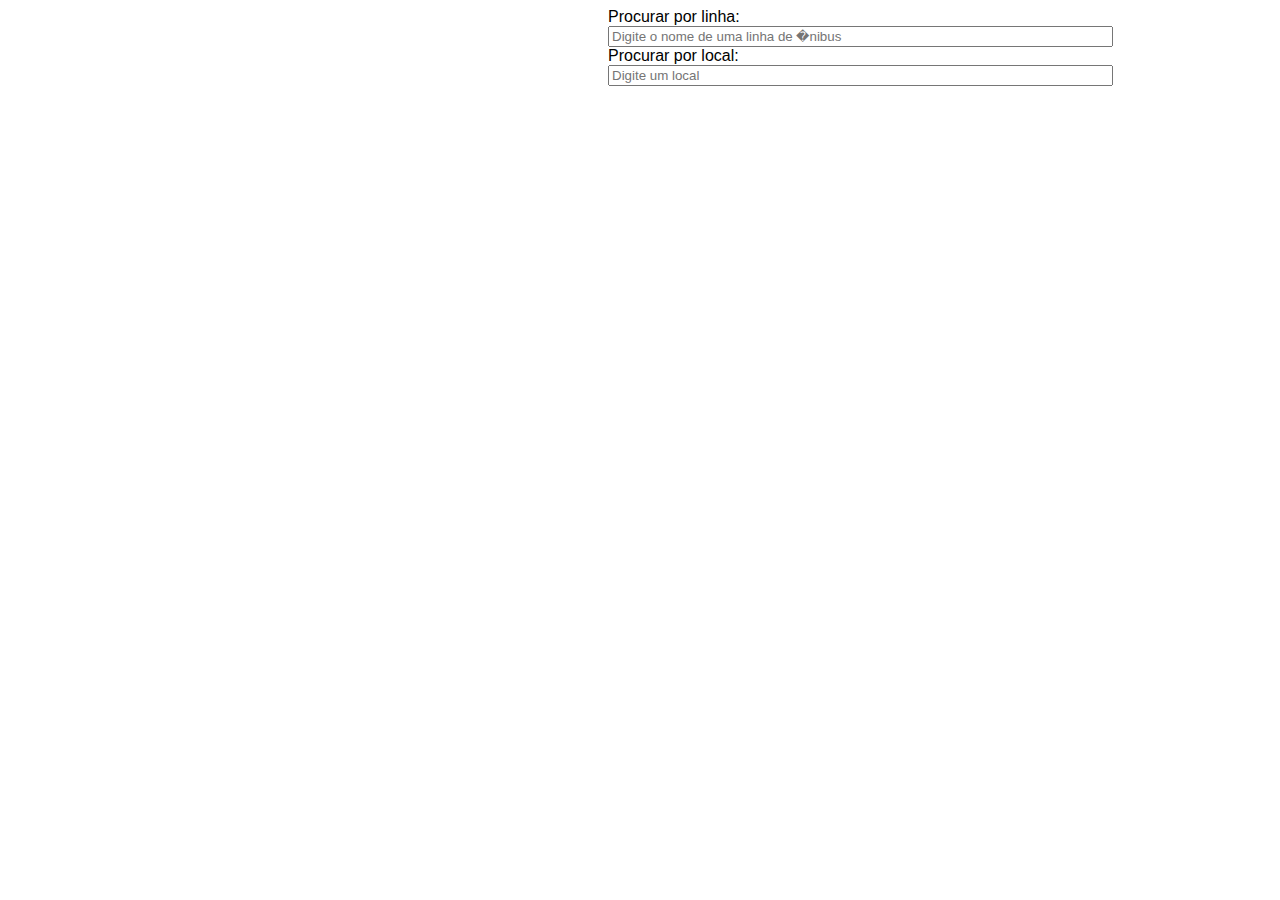
==== code/html/index.htm @ 830a0915 "First commit" ====
<html>
  <head>
	<title>PoaVis</title>
	<style>
		.map {   
					height: 500px;
					width: 600px;
			}
			.rounded { border-radius: 8px; -moz-border-radius: 8px; -webkit-border-radius: 8px; -khtml-border-radius: 8px; }
			body{
					font-family:Arial;
			}
	</style>
	<link rel="stylesheet" href="css/themes/base/jquery.ui.all.css">

    <script type="text/javascript"
	    src="http://maps.google.com/maps/api/js?sensor=false&libraries=places"></script>

	<script type="text/javascript" src="js/jquery/jquery.min.js"></script>
    	<script type="text/javascript" src="js/jquery/jquery-ui.min.js"></script>
		<script type="text/javascript" src="js/jquery/ui/jquery.ui.map.js"></script> 
		<script type="text/javascript" src="js/jquery/ui/jquery.ui.map.overlays.js"></script>
	<script type="text/javascript">

		Linha = function(){}
		
		function PoaVis()
		{
			this.linhas_cache = {};
			this.linhas_layers = {};
			this.available_colors = ['#FF0000', '#00FF00', '#0000FF'];
			this.next_available_color = 0;
		}
		
		PoaVis.prototype.initialize = function(){
			$('#map-canvas').gmap({'center':'-30.13206313822174,-51.107025146484375', 'zoom':11});
			$('#map-canvas').gmap().bind('init', function(ev, map) {
			});
			
			this.map_canvas = $('#map-canvas').gmap('get', 'map'); 
		}
		
		PoaVis.prototype.getNextAvailableColor = function(){
			if(this.next_available_color >= this.available_colors.length){
				this.next_available_color = 0;
			}
			next_color = this.available_colors[this.next_available_color++];
			return next_color;
		}
		
		
		PoaVis.prototype.cacheLines = function(){
			var _this = this;
			$.getJSON('https://www.googleapis.com/fusiontables/v1/query?sql='
					+'SELECT linha_id, onibus_id, nome,sentido '
					+'FROM 14QM1T-uEiWyA805KWvriwxvyZ-fAEDWlATABxJA&key=AIzaSyDzCqo28pFaXthYWbHulJWwg08416pd_xQ', function(data) {
				$.each(data.rows, function(index, value){
					linha_id = value[0];
					nome = value[2];
					sentido = value[3];

					_this.linhas_cache[linha_id] = new Linha();
					_this.linhas_cache[linha_id].nome = nome;
					_this.linhas_cache[linha_id].sentido = sentido;
				});
			});
		}
		
		PoaVis.prototype.setupPlacesAutocomplete = function(){
			var input = document.getElementById('searchTextField');
			var marker = new google.maps.Marker({
          		map: this.map_canvas
			});

	        var autocomplete = new google.maps.places.Autocomplete(input);
    	    autocomplete.bindTo('bounds', this.map_canvas);
			var _this = this;

        	google.maps.event.addListener(autocomplete, 'place_changed', function() {
          		var place = autocomplete.getPlace();
          		if (place.geometry.viewport) {
            		_this.map_canvas.fitBounds(place.geometry.viewport);
	          	} else {
    	        	_this.map_canvas.setCenter(place.geometry.location);
        	    	_this.map_canvas.setZoom(16);  // Why 16? Because it looks good.
          		}

	          	marker.setPosition(place.geometry.location);
	
    	      	var address = '';
        	  	if (place.address_components) {
            		address = [
              		(place.address_components[0] && place.address_components[0].short_name || ''),
	              	(place.address_components[1] && place.address_components[1].short_name || ''),
    	          	(place.address_components[2] && place.address_components[2].short_name || '')
        	    	].join(' ');
				}

        		var paradas_perto = new google.maps.FusionTablesLayer({
          			query: {
            			select: "geo",
						from: "1lKFJZk19sczADdgx3kVE2uFEd_p-dcUFIbusVWg",
						where: "ST_INTERSECTS(geo, CIRCLE(LATLNG("+place.geometry.location.lat()+","+ place.geometry.location.lng() +"),500))"
          			},
          			map: _this.map_canvas
				});
				//AIzaSyDzCqo28pFaXthYWbHulJWwg08416pd_x

			});
		}
		
		PoaVis.prototype.setupLinesAutocomplete = function(){
			var _this = this;
			$( "#linhas" ).autocomplete({   
				source:  function(request, response) {
					var ac_response = []
					$.each(_this.linhas_cache, function(linha_id, linha){
							if(linha.nome.toLowerCase().indexOf(request.term.toLowerCase()) != -1){
								text = linha.nome + " - Sentido " + linha.sentido;
								ac_response.push({label:text, value:text, id:linha_id});
							}		
					});
					response(ac_response);
				},
				select: function( event, ui ) {
				alert("LABEL=" +  ui.item.label + "/n" + "VALUE=" + ui.item.value + "/n" + "VALUEB=" + this.value+ "/n ID = "+  ui.item.id);
					linha_id = ui.item.id;
					
					this.linhas_layers[linha_id] = new google.maps.FusionTablesLayer({
						query: {
								select: 'geometria',
								from: '4493397', //linhas
								where: "linha_id=" + linha_id
						},
						map: _this.map_canvas
					});



					//TODO: 
					//clear value from linhas
					//add to table
					//make add more than one fusion table layer
					//status when loading line
				}		
			});
		}
		
			//--------------------------------------------------------------------------------------------------
			// menu
			//--------------------------------------------------------------------------------------------------
			
			// TODO: complete overlay
			// https://developers.google.com/maps/documentation/javascript/overlays#CustomOverlays
			function Menu(menu_div){
				this.ts = null;
				this.menu_div = menu_div;
				this.items = [];
			}

			Menu.prototype =  new google.maps.OverlayView();

			Menu.prototype.onAdd = function(){
			  this.menu_div = $('<div class="item '+item.cl+'">'+item.label+'</div>');
			  var panes = this.getPanes();
			  $(panes.overlayLayer).append(menu_div);
				
			}
 
			// add item
			Menu.prototype.add = function(label, cl, fnc){
				this.items.push({
					label:label,
					fnc:fnc,
					cl:cl
				});
			}
			Menu.prototype.draw = function(){
			  var overlayProjection = this.getProjection();

			  // Retrieve the southwest and northeast coordinates of this overlay
			  // in latlngs and convert them to pixels coordinates.
			  // We'll use these coordinates to resize the DIV.
			  var sw = overlayProjection.fromLatLngToDivPixel(this.bounds_.getSouthWest());
			  var ne = overlayProjection.fromLatLngToDivPixel(this.bounds_.getNorthEast());


				menu_div.offset({ top: ne.y, left: sw.x})
					
			}
	
			Menu.prototype.hide = function() {
			  if (this.menu_div) {
			    	this.menu_div.hide();
  				}
			}

			Menu.prototype.show = function() {
			  if (this.menu_div) {
			    	this.menu_div.show();
  				}
			}
		


		$(function() { 

			var poaMap = new PoaVis();
			
			poaMap.initialize();

			//create cache
			poaMap.cacheLines();

			poaMap.setupPlacesAutocomplete();

			poaMap.setupLinesAutocomplete();


			/*
			var menu = new Menu(map_canvas);
			menu.add('Direction to here', 'itemB',
			function(){
				alert("Test");
			});
			

			//--------------------------------------------------------------------------------------------------
			google.maps.event.addListener(map_canvas, 'rightclick', function(event) {
				current = event;
				menu.show();
 			});

*/



	});


    </script>
  </head>
  <body>
	<div>
		<div id="map-canvas" class="map rounded" style="float:left"></div>
		<div style="float:left;width:50%;">
			<div style="float:left;clear:left">
				<div style="float:left">
					<label for="linhas">Procurar por linha:</label>
				</div>
				<div style="float:left">
					<input id="linhas" type="text" size="60" placeholder="Digite o nome de uma linha de �nibus" autocomplete="off"/>
				</div>
			</div>
			<div style="float:left;clear:left">
				<div style="float:left">
					Procurar por local:
				</div>
				<div style="float:left">
					<input id="searchTextField" type="text" size="60" placeholder="Digite um local" autocomplete="off" />
				</div>
			</div>
		</div>

	</div>
  </body>
</html>
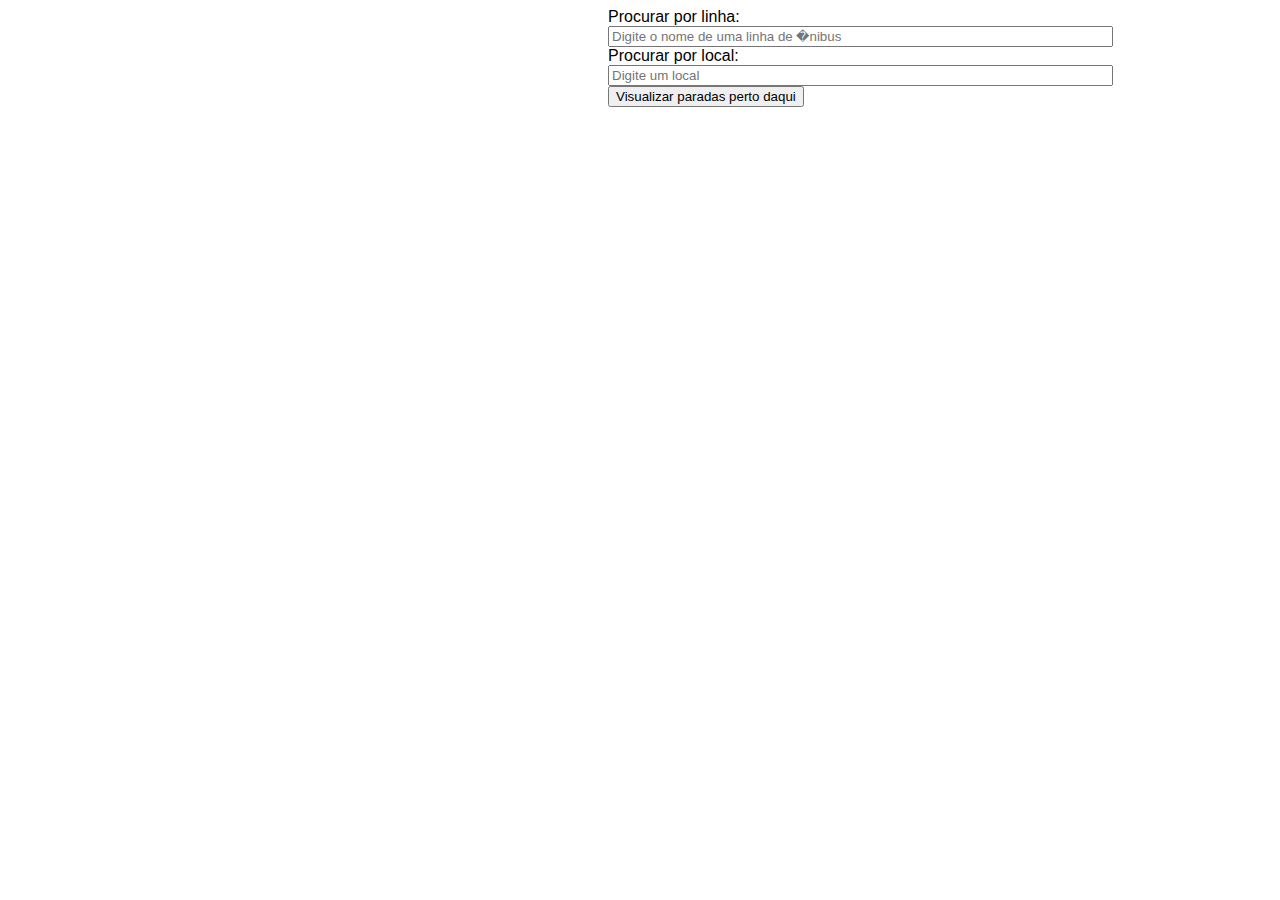
==== commit cb1b105b: "Created fusion tables proxy class; creating polylines/points by hand instead od using fusiontablesla" ====
--- a/code/html/index.htm
+++ b/code/html/index.htm
@@ -21,15 +21,49 @@
 		<script type="text/javascript" src="js/jquery/ui/jquery.ui.map.js"></script> 
 		<script type="text/javascript" src="js/jquery/ui/jquery.ui.map.overlays.js"></script>
 	<script type="text/javascript">
-
-		Linha = function(){}
+	
+		//creating layers by jhands is lees error- prone
+		//weird behavior with geometries and inverted latlng
+	
+		FusionTablesProxy = function()
+		{
+			this.url = "https://www.googleapis.com/fusiontables/v1/query?sql=";
+		}
+		FusionTablesProxy.prototype.getLines = function(callback)
+		{
+			$.getJSON(this.url
+					+'SELECT linha_id, onibus_id, nome,sentido '
+					+'FROM 14QM1T-uEiWyA805KWvriwxvyZ-fAEDWlATABxJA&key=AIzaSyDzCqo28pFaXthYWbHulJWwg08416pd_xQ', callback)
+		}
+		
+		FusionTablesProxy.prototype.getLineGeometry = function(linha_id, callback)
+		{
+			$.getJSON(this.url
+					+'SELECT geometria '
+					+'FROM 14QM1T-uEiWyA805KWvriwxvyZ-fAEDWlATABxJA WHERE linha_id = '+linha_id+"&key=AIzaSyDzCqo28pFaXthYWbHulJWwg08416pd_xQ", callback); 
+		}
+		
+		FusionTablesProxy.prototype.getNearestBusStops = function(latlng, radius, callback)
+		{
+				$.getJSON(this.url
+					+'SELECT geo '
+					+'FROM 1lKFJZk19sczADdgx3kVE2uFEd_p-dcUFIbusVWg WHERE ST_INTERSECTS(geo, CIRCLE(LATLNG('+latlng.lat()+','+ latlng.lng() +'),'+ radius 
+					+'))&key=AIzaSyDzCqo28pFaXthYWbHulJWwg08416pd_xQ', callback); 
+		}
+
+		Linha = function()
+		{
+			this.nome = "";
+			this.sentido = "";
+		}
 		
 		function PoaVis()
 		{
 			this.linhas_cache = {};
-			this.linhas_layers = {};
+			this.linhas = {};
 			this.available_colors = ['#FF0000', '#00FF00', '#0000FF'];
 			this.next_available_color = 0;
+			this.fusion_tables = new FusionTablesProxy();
 		}
 		
 		PoaVis.prototype.initialize = function(){
@@ -51,9 +85,7 @@
 		
 		PoaVis.prototype.cacheLines = function(){
 			var _this = this;
-			$.getJSON('https://www.googleapis.com/fusiontables/v1/query?sql='
-					+'SELECT linha_id, onibus_id, nome,sentido '
-					+'FROM 14QM1T-uEiWyA805KWvriwxvyZ-fAEDWlATABxJA&key=AIzaSyDzCqo28pFaXthYWbHulJWwg08416pd_xQ', function(data) {
+			this.fusion_tables.getLines(function(data) {
 				$.each(data.rows, function(index, value){
 					linha_id = value[0];
 					nome = value[2];
@@ -95,17 +127,6 @@
     	          	(place.address_components[2] && place.address_components[2].short_name || '')
         	    	].join(' ');
 				}
-
-        		var paradas_perto = new google.maps.FusionTablesLayer({
-          			query: {
-            			select: "geo",
-						from: "1lKFJZk19sczADdgx3kVE2uFEd_p-dcUFIbusVWg",
-						where: "ST_INTERSECTS(geo, CIRCLE(LATLNG("+place.geometry.location.lat()+","+ place.geometry.location.lng() +"),500))"
-          			},
-          			map: _this.map_canvas
-				});
-				//AIzaSyDzCqo28pFaXthYWbHulJWwg08416pd_x
-
 			});
 		}
 		
@@ -117,34 +138,75 @@
 					$.each(_this.linhas_cache, function(linha_id, linha){
 							if(linha.nome.toLowerCase().indexOf(request.term.toLowerCase()) != -1){
 								text = linha.nome + " - Sentido " + linha.sentido;
-								ac_response.push({label:text, value:text, id:linha_id});
+								ac_response.push({label:text, value:"", id:linha_id});
 							}		
 					});
 					response(ac_response);
 				},
 				select: function( event, ui ) {
-				alert("LABEL=" +  ui.item.label + "/n" + "VALUE=" + ui.item.value + "/n" + "VALUEB=" + this.value+ "/n ID = "+  ui.item.id);
+				console.log("LABEL=" +  ui.item.label + "/n" + "VALUE=" + ui.item.value + "/n" + "VALUEB=" + this.value+ "/n ID = "+  ui.item.id);
 					linha_id = ui.item.id;
 					
-					this.linhas_layers[linha_id] = new google.maps.FusionTablesLayer({
-						query: {
-								select: 'geometria',
-								from: '4493397', //linhas
-								where: "linha_id=" + linha_id
-						},
-						map: _this.map_canvas
-					});
-
-
+					_this.linhas[linha_id] = new Linha();
+					_this.linhas[linha_id].nome = _this.linhas_cache[linha_id].nome;
+					
+					_this.plotPolyline(linha_id, _this.getNextAvailableColor());
+					
 
 					//TODO: 
-					//clear value from linhas
 					//add to table
-					//make add more than one fusion table layer
 					//status when loading line
 				}		
 			});
 		}
+		
+		PoaVis.prototype.getNearestBusStops = function (latlng){
+			console.log("LAT = " + latlng.lat());
+			console.log("LNG = " + latlng.lng());
+			_this = this;
+			this.fusion_tables.getNearestBusStops(latlng, 500, function(data){
+				$.each(data.rows, function(i,point){
+					point=point[0].split(",");
+					var coordinate = new google.maps.LatLng(point[0], point[1]);
+					var paradaMarker = new google.maps.Marker({
+						    	position: coordinate,
+								icon:  "http://storage.googleapis.com/support-kms-prod/SNP_2752125_en_v0",
+						    	map: _this.map_canvas
+					});
+				});
+			});
+		}
+		
+		//
+		// from poatransporte
+		PoaVis.prototype.plotPolyline =  function(id, color) {
+			var coordinates = new google.maps.MVCArray();
+			
+			_this = this;
+			this.fusion_tables.getLineGeometry(linha_id, function(data){
+   				var latlngbounds = new google.maps.LatLngBounds();
+				
+				var points = data.rows[0][0];
+				$.each(points.geometry.coordinates, function(i,point){
+   					var coordinate = new google.maps.LatLng(point[1], point[0]);
+					coordinates.push(coordinate);
+					latlngbounds.extend(coordinate);
+   				});
+				
+   				_this.map_canvas.fitBounds(latlngbounds);
+				
+				var path = new google.maps.Polyline({
+   					path: coordinates,
+		   	   		strokeColor: color,
+   	   				strokeOpacity: 0.7,
+		   	   		strokeWeight: 3
+		   		});
+
+				path.setMap(_this.map_canvas);
+
+			});
+		}
+		
 		
 			//--------------------------------------------------------------------------------------------------
 			// menu
@@ -205,6 +267,8 @@
 
 		$(function() { 
 
+			$("#visualizarParadas").hide();
+
 			var poaMap = new PoaVis();
 			
 			poaMap.initialize();
@@ -216,6 +280,18 @@
 
 			poaMap.setupLinesAutocomplete();
 
+
+			google.maps.event.addListener(poaMap.map_canvas, 'zoom_changed', function(event) {
+				if(poaMap.map_canvas.getZoom() > 13){
+					$("#visualizarParadas").show();
+				}
+ 			});
+			//visualizarParadas
+			
+			$("#visualizarParadas").click(function() {
+				poaMap.getNearestBusStops(poaMap.map_canvas.getCenter());
+			});
+			
 
 			/*
 			var menu = new Menu(map_canvas);
@@ -260,6 +336,14 @@
 					<input id="searchTextField" type="text" size="60" placeholder="Digite um local" autocomplete="off" />
 				</div>
 			</div>
+            <div style="float:left;clear:left">
+				<div style="float:left">
+					<input type="button" id="visualizarParadas" value="Visualizar paradas perto daqui" />
+				</div>
+				<div style="float:left">
+					&nbsp;
+				</div>
+			</div>
 		</div>
 
 	</div>
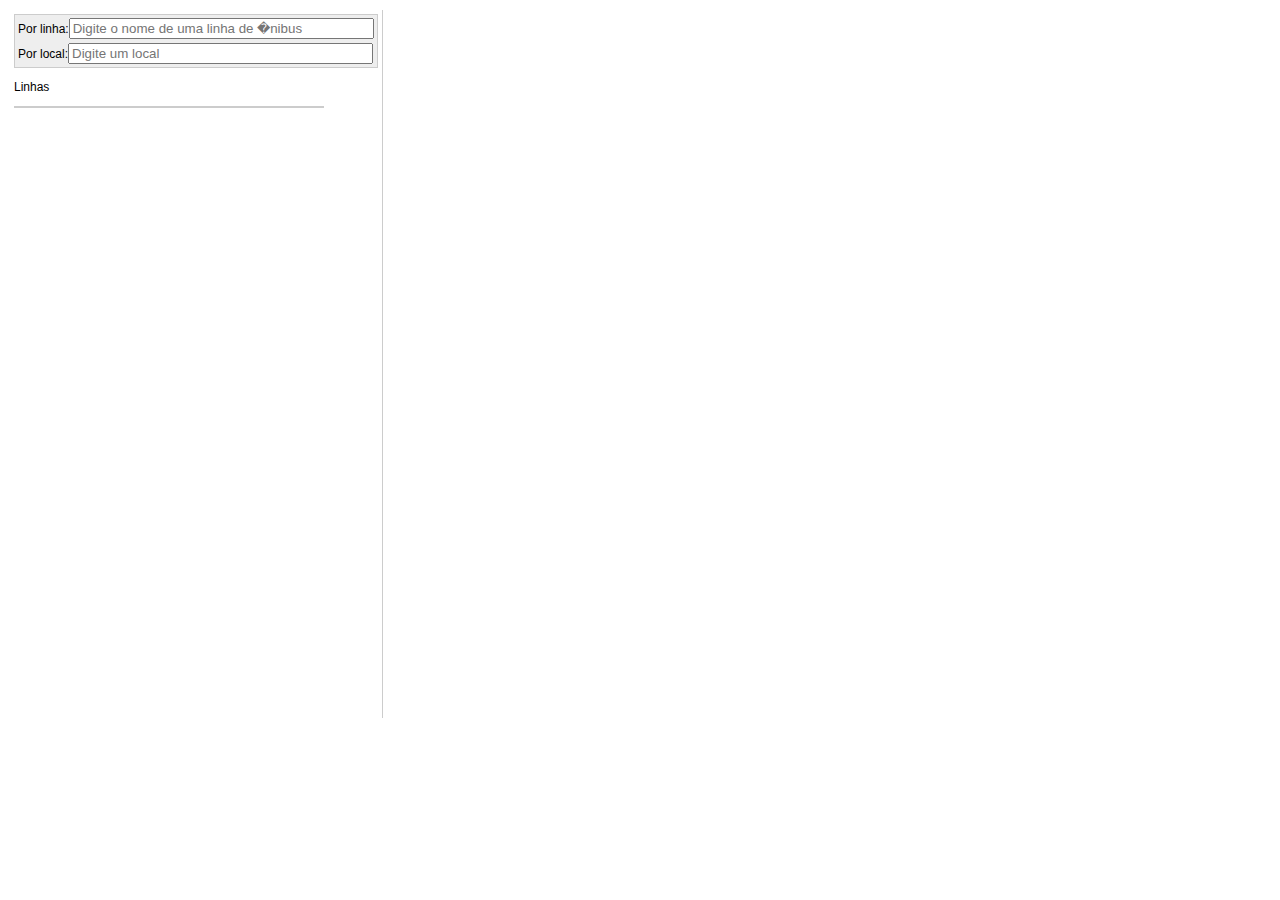
==== commit 26a48ddd: "Changed Layout; added table; removed FusionTableLayer" ====
--- a/code/html/index.htm
+++ b/code/html/index.htm
@@ -3,12 +3,13 @@
 	<title>PoaVis</title>
 	<style>
 		.map {   
-					height: 500px;
-					width: 600px;
+					height: 700px;
+					width: 700px;
 			}
 			.rounded { border-radius: 8px; -moz-border-radius: 8px; -webkit-border-radius: 8px; -khtml-border-radius: 8px; }
-			body{
+			body, td{
 					font-family:Arial;
+					font-size: 12px;
 			}
 	</style>
 	<link rel="stylesheet" href="css/themes/base/jquery.ui.all.css">
@@ -149,9 +150,14 @@
 					
 					_this.linhas[linha_id] = new Linha();
 					_this.linhas[linha_id].nome = _this.linhas_cache[linha_id].nome;
+					_this.linhas[linha_id].sentido = _this.linhas_cache[linha_id].sentido;
 					
 					_this.plotPolyline(linha_id, _this.getNextAvailableColor());
+					var new_row = '<tr><td style="background-color:#EEE; border:1px solid#CCC">'
+					+_this.linhas[linha_id].nome
+					+'</td></tr>';
 					
+					$("#linhasTable > tbody:last").append(new_row);
 
 					//TODO: 
 					//add to table
@@ -292,7 +298,7 @@
 				poaMap.getNearestBusStops(poaMap.map_canvas.getCenter());
 			});
 			
-
+			$('#accordion').accordion();
 			/*
 			var menu = new Menu(map_canvas);
 			menu.add('Direction to here', 'itemB',
@@ -317,36 +323,29 @@
     </script>
   </head>
   <body>
-	<div>
-		<div id="map-canvas" class="map rounded" style="float:left"></div>
-		<div style="float:left;width:50%;">
-			<div style="float:left;clear:left">
-				<div style="float:left">
-					<label for="linhas">Procurar por linha:</label>
-				</div>
-				<div style="float:left">
-					<input id="linhas" type="text" size="60" placeholder="Digite o nome de uma linha de �nibus" autocomplete="off"/>
-				</div>
-			</div>
-			<div style="float:left;clear:left">
-				<div style="float:left">
-					Procurar por local:
-				</div>
-				<div style="float:left">
-					<input id="searchTextField" type="text" size="60" placeholder="Digite um local" autocomplete="off" />
-				</div>
-			</div>
-            <div style="float:left;clear:left">
-				<div style="float:left">
-					<input type="button" id="visualizarParadas" value="Visualizar paradas perto daqui" />
-				</div>
-				<div style="float:left">
-					&nbsp;
-				</div>
-			</div>
-		</div>
-
-	</div>
+  	<table cellpadding="4">
+    	<tr>
+        	<td valign="top" style="border-right:1px solid #CCC">
+                <table style="background-color:#EEE; border:1px solid #CCC">
+                    <tr>
+                      <td><label>Por linha:</label><input id="linhas" type="text" size="35" placeholder="Digite o nome de uma linha de �nibus" autocomplete="off"/></td>
+                    </tr>
+                    <tr>
+                        <td><label>Por local:</label><input id="searchTextField" type="text" size="35" placeholder="Digite um local" autocomplete="off" />  </td>
+                     </tr>
+                </table>
+                
+                <p>Linhas</p>
+                <table style="border:1px solid #CCC; width:310px" cellspacing="2" id="linhasTable">
+	                <tbody>
+    	            </tbody>
+                </table>
+            </td>
+            <td rowspan="2"><div id="map-canvas" class="map rounded" style="float:left"></div></td>
+			        	          
+        </tr>
+    </table>
+    
   </body>
 </html>
 
